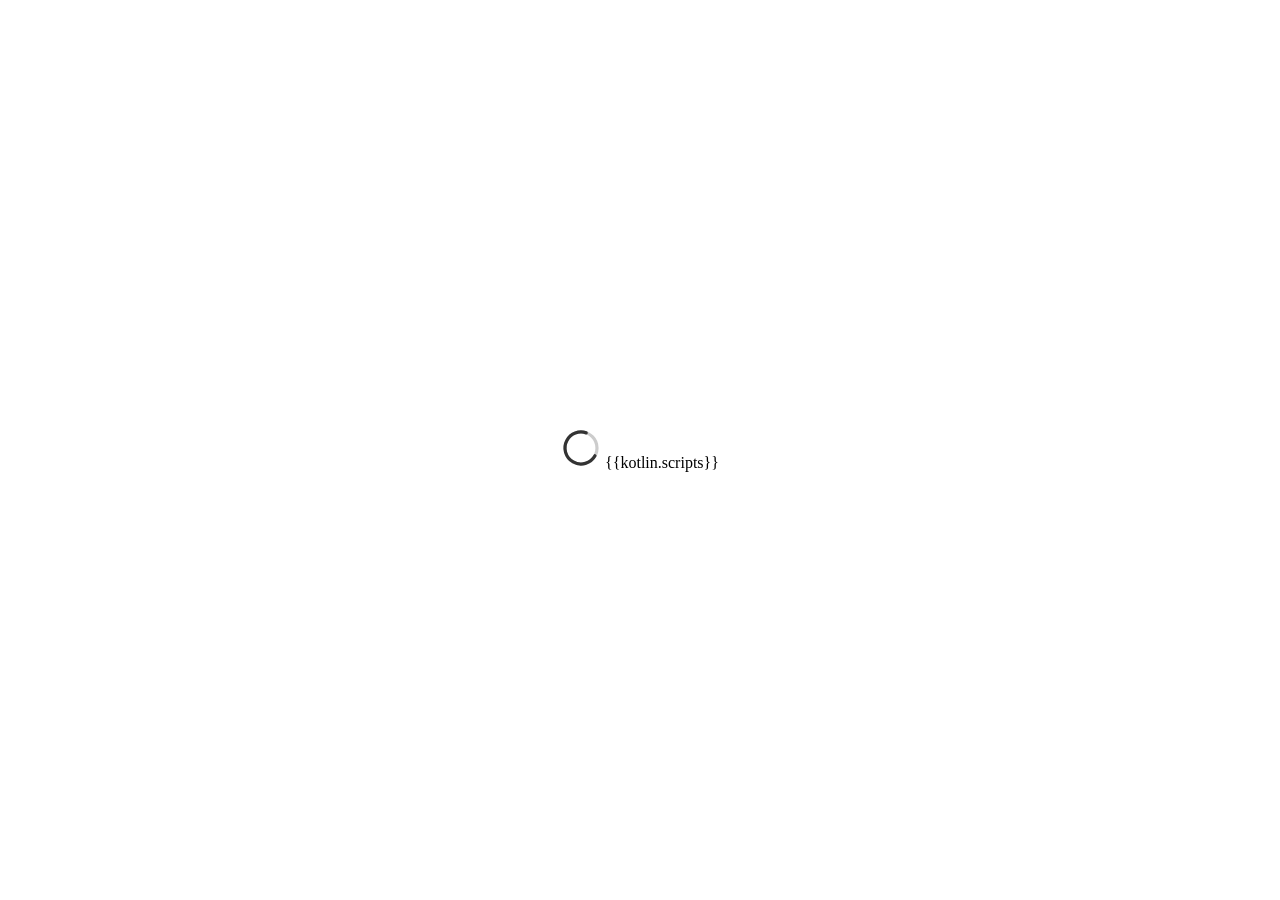
==== client/csuplusplus-kmp/webApp/resources/index.html @ 07f70200 "feat(kmp): 初始化 Kotlin Multiplatform 项目" ====
<!DOCTYPE html>
<html lang="en">
<head>
    <meta charset="UTF-8">
    <meta name="viewport" content="width=device-width, initial-scale=1.0">
    <title>csuplusplus-kmp</title>
    <link type="text/css" rel="stylesheet" href="styles.css">
</head>
<body style="text-align: center; align-content: center">
    <svg xmlns="http://www.w3.org/2000/svg" width="40" height="40" viewBox="0 0 50 50" role="presentation">
        <circle cx="25" cy="25" r="20" stroke="#ccc" stroke-width="4" fill="none"/>
        <circle cx="25" cy="25" r="20" stroke="#333" stroke-width="4" fill="none" stroke-linecap="round"
                stroke-dasharray="90 125">
            <animateTransform attributeName="transform" type="rotate" from="0 25 25" to="360 25 25" dur="1s"
                              repeatCount="indefinite"/>
        </circle>
    </svg>
    {{kotlin.scripts}}
</body>
</html>
---- client/csuplusplus-kmp/webApp/resources/styles.css ----
html, body {
    width: 100%;
    height: 100%;
    margin: 0;
    padding: 0;
    overflow: hidden;
}
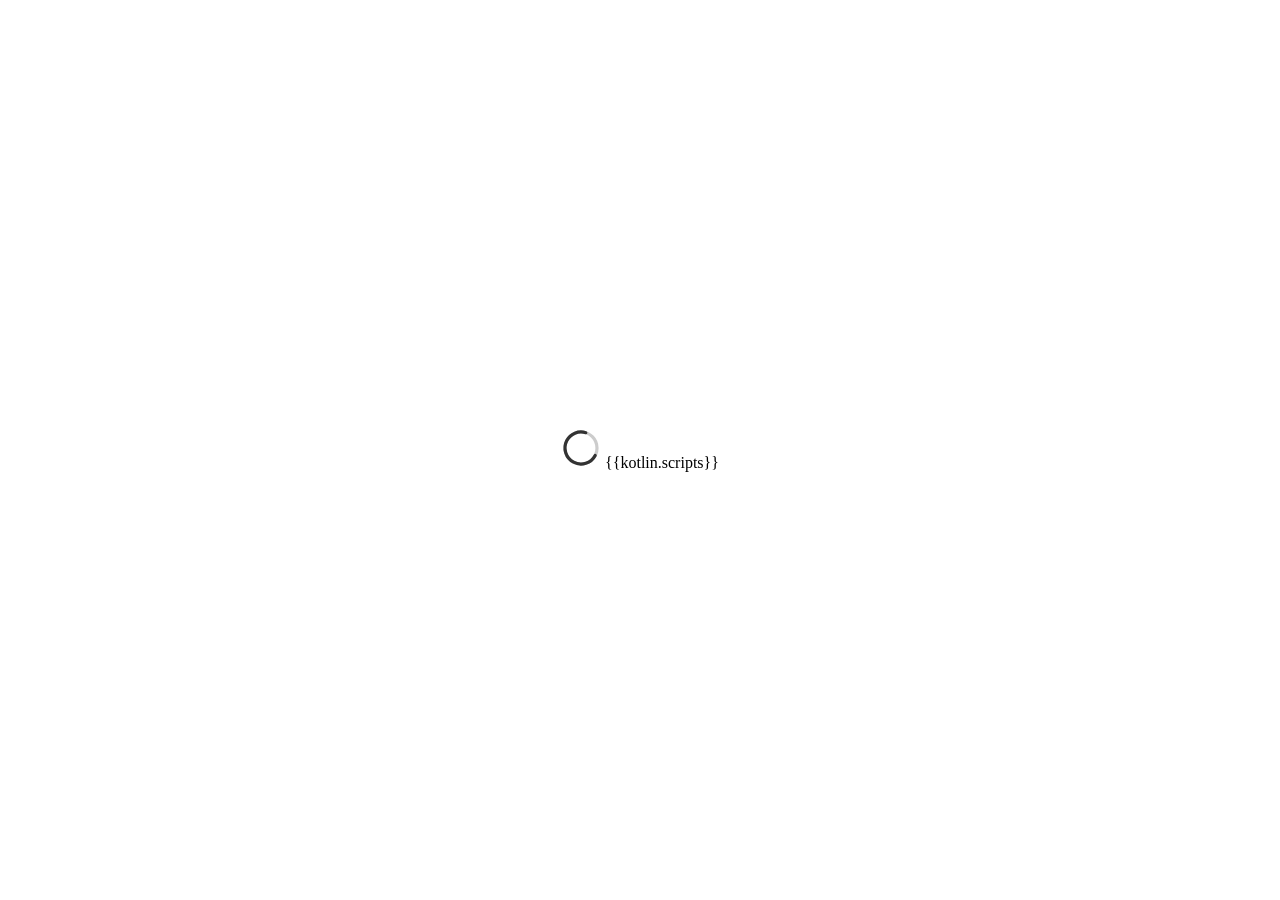
==== commit f42badc9: "feat: 为各平台生成并配置应用图标" ====
--- a/client/csuplusplus-kmp/webApp/resources/index.html
+++ b/client/csuplusplus-kmp/webApp/resources/index.html
@@ -4,6 +4,8 @@
     <meta charset="UTF-8">
     <meta name="viewport" content="width=device-width, initial-scale=1.0">
     <title>csuplusplus-kmp</title>
+    <link rel="icon" href="favicon.ico" sizes="any">
+    <link rel="icon" type="image/png" href="favicon.png">
     <link type="text/css" rel="stylesheet" href="styles.css">
 </head>
 <body style="text-align: center; align-content: center">
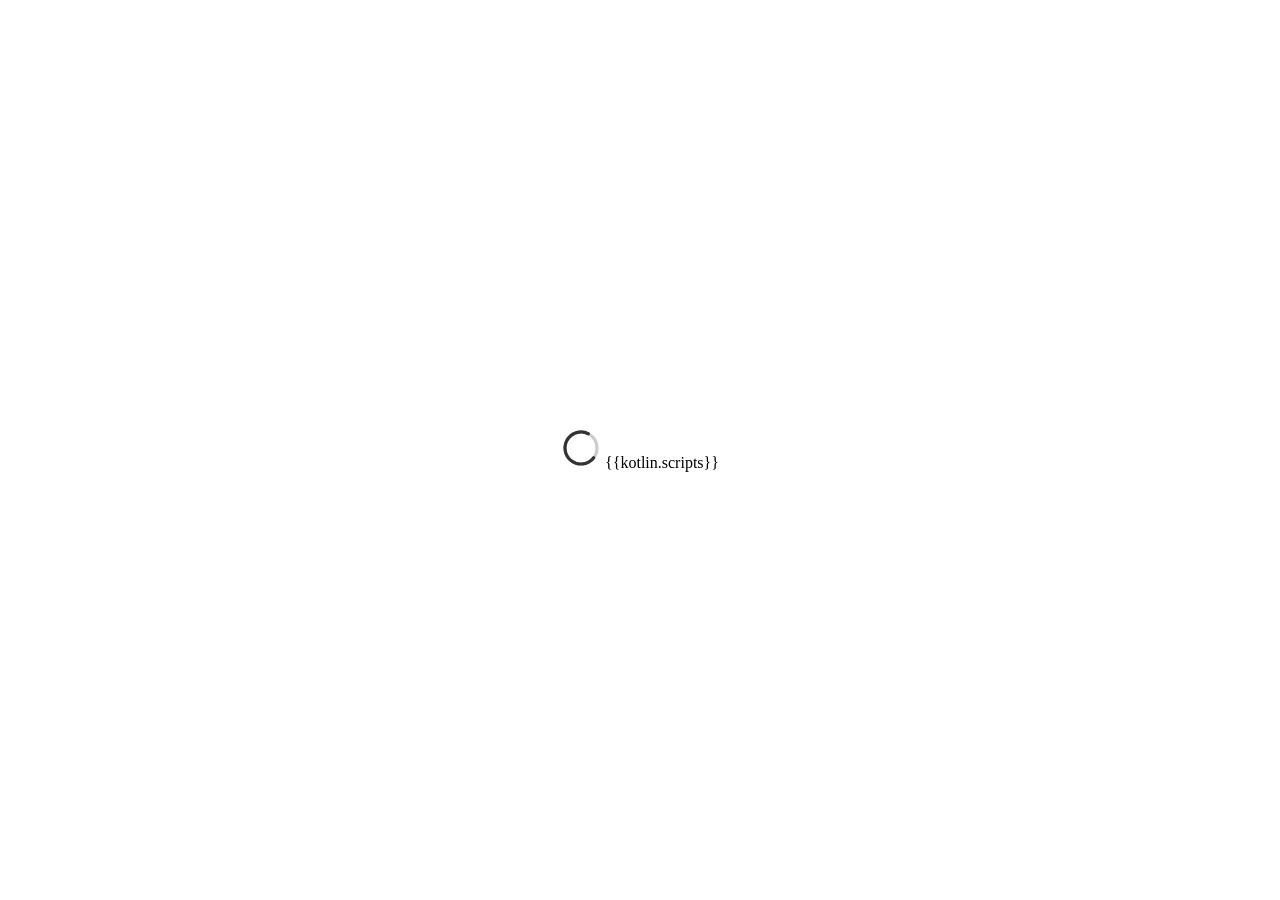
==== commit 2bfd6c59: "fix(kmp): add WebGL getParameter shim for Safari wasm" ====
--- a/client/csuplusplus-kmp/webApp/resources/index.html
+++ b/client/csuplusplus-kmp/webApp/resources/index.html
@@ -7,6 +7,51 @@
     <link rel="icon" href="favicon.ico" sizes="any">
     <link rel="icon" type="image/png" href="favicon.png">
     <link type="text/css" rel="stylesheet" href="styles.css">
+    <script>
+        (function () {
+            const UNMASKED_VENDOR_WEBGL = 0x9245;
+            const UNMASKED_RENDERER_WEBGL = 0x9246;
+            const VENDOR = 0x1F00;
+            const RENDERER = 0x1F01;
+            const debugExtCache = new WeakMap();
+
+            function patchGetParameter(proto) {
+                if (!proto || typeof proto.getParameter !== 'function') return;
+                const originalGetParameter = proto.getParameter;
+                proto.getParameter = function (parameter) {
+                    if (parameter === UNMASKED_VENDOR_WEBGL || parameter === UNMASKED_RENDERER_WEBGL) {
+                        let hasExt = debugExtCache.get(this);
+                        if (hasExt === undefined) {
+                            try {
+                                hasExt = !!this.getExtension('WEBGL_debug_renderer_info');
+                            } catch (_) {
+                                hasExt = false;
+                            }
+                            debugExtCache.set(this, hasExt);
+                        }
+                        if (hasExt) {
+                            const value = originalGetParameter.call(this, parameter);
+                            if (value !== null && value !== undefined) {
+                                return value;
+                            }
+                        }
+                        return originalGetParameter.call(
+                            this,
+                            parameter === UNMASKED_VENDOR_WEBGL ? VENDOR : RENDERER
+                        );
+                    }
+                    return originalGetParameter.call(this, parameter);
+                };
+            }
+
+            if (typeof WebGLRenderingContext !== 'undefined') {
+                patchGetParameter(WebGLRenderingContext.prototype);
+            }
+            if (typeof WebGL2RenderingContext !== 'undefined') {
+                patchGetParameter(WebGL2RenderingContext.prototype);
+            }
+        })();
+    </script>
 </head>
 <body style="text-align: center; align-content: center">
     <svg xmlns="http://www.w3.org/2000/svg" width="40" height="40" viewBox="0 0 50 50" role="presentation">
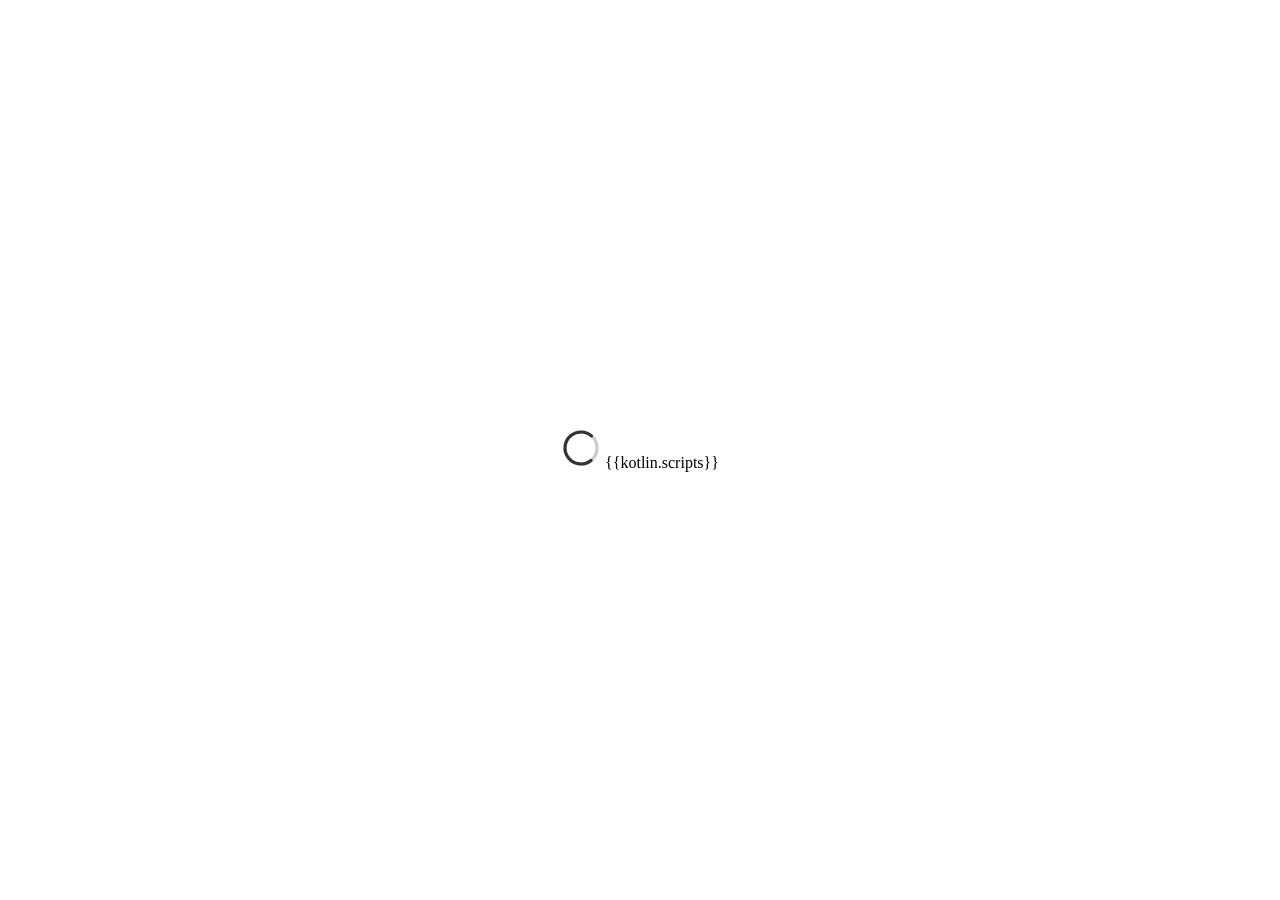
==== commit 69afc6dc: "chore(kmp): 修改webApp标题" ====
--- a/client/csuplusplus-kmp/webApp/resources/index.html
+++ b/client/csuplusplus-kmp/webApp/resources/index.html
@@ -3,7 +3,7 @@
 <head>
     <meta charset="UTF-8">
     <meta name="viewport" content="width=device-width, initial-scale=1.0">
-    <title>csuplusplus-kmp</title>
+    <title>CSU++</title>
     <link rel="icon" href="favicon.ico" sizes="any">
     <link rel="icon" type="image/png" href="favicon.png">
     <link type="text/css" rel="stylesheet" href="styles.css">
